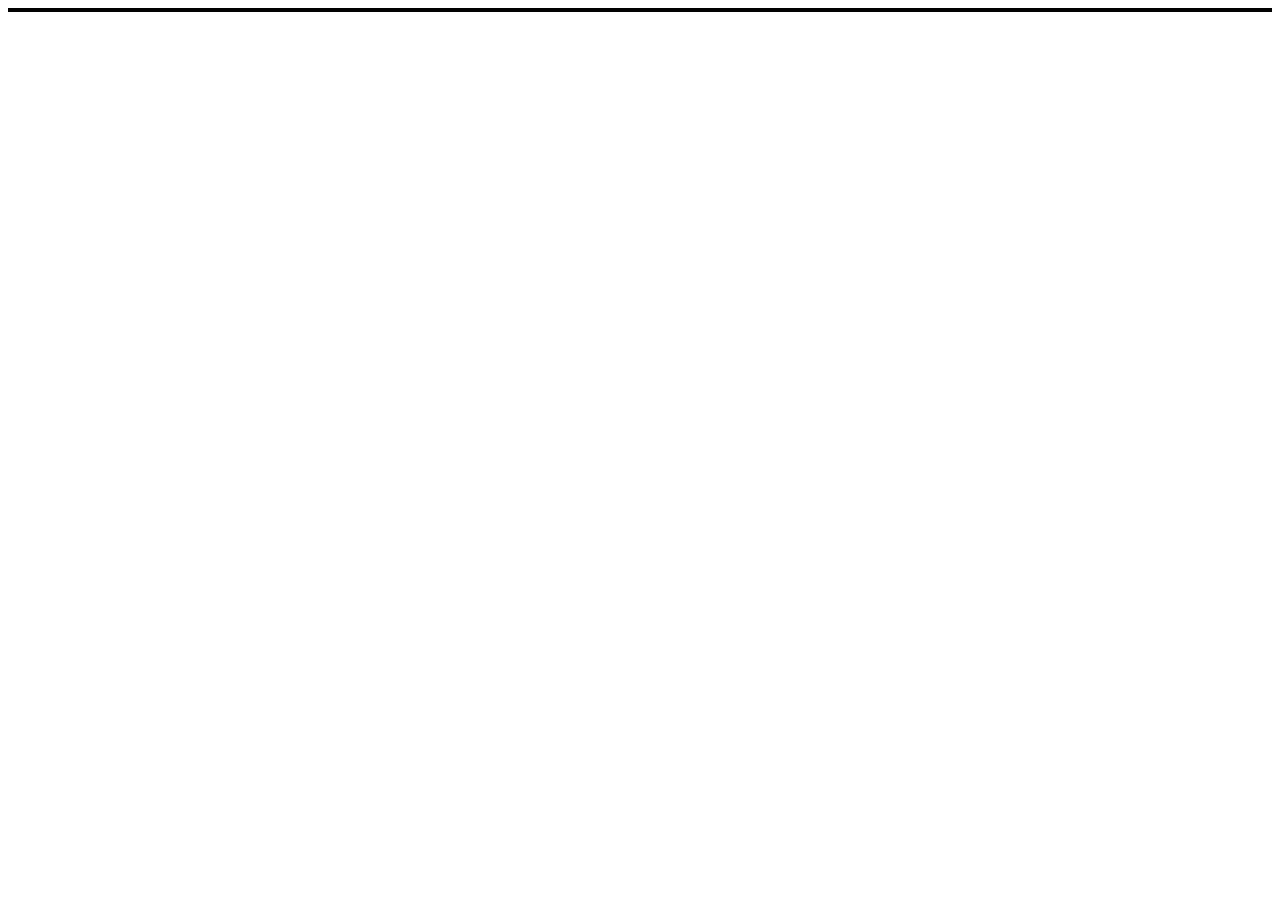
==== U3C4 - Template/Template-U3C4/news.html @ 8c7dcb56 "u3c4" ====
<!DOCTYPE html>
<html lang="en">
  <head>
    <meta charset="UTF-8" />
    <meta http-equiv="X-UA-Compatible" content="IE=edge" />
    <meta name="viewport" content="width=device-width, initial-scale=1.0" />
    <title>Document</title>
    <style>
      #container {
        display: flex;
        flex-wrap: wrap;
        
      }
  
      #main {
        display: grid;
        grid-template-columns: repeat(1,1fr);
        grid-gap: 7px;
        flex: 8;
  
        width: 600px;
      }
      #sidebar {
        flex: 2;
  
      }
      img {
        width: 500px;
        margin-left: 50px;
      }
      div {
        border: 1px solid black;
      }
    </style>
  </head>

  <body>
    <!--DO NOT CHANGE THIS ID's-->

    <div id="container">
      <div id="sidebar">
        <!--add your sidebar component here-->
      </div>

      <div id="main">
        <!--DO NOT CHANGE THIS ID's-->
        <!--Show the clicked article in detailed format here ONLY-->
      </div>
    </div>
  </body>
</html>

<script type="module">

import sidebar from "/Template-U3C4/components/sidebar.js"
  let sidebar_div = document.getElementById("sidebar")
  sidebar_div.innerHTML = sidebar();

  // var arr = JSON.parse(localStorage.getItem("article")) || [];

  import { apiCall, appendArticles} from "/Template-U3C4/scripts/main.js"
  
  let search_term = JSON.parse(localStorage.getItem("article"));
  console.log("search_term:",search_term)

  let parent = document.getElementById("main")

  appendArticles(search_term,parent)


  let input = document.getElementById("searchbar")

input.addEventListener("keypress",(e)=>{

  if(e.key==="Enter"){
    let input_value = document.getElementById("searchbar").value

    localStorage.setItem("search_term",input_value);
    window.location.href = "search.html"
  }
})
  

  </script>
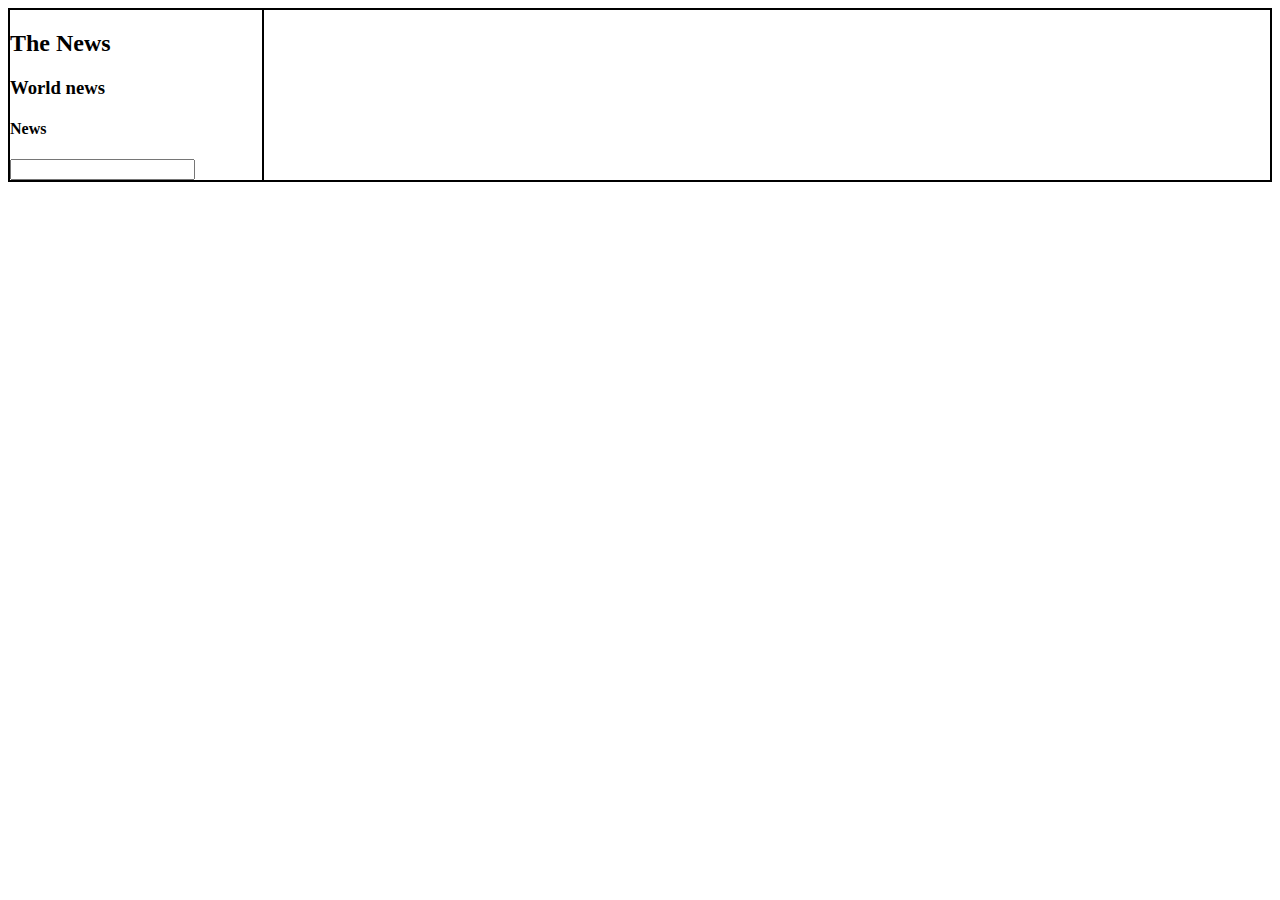
==== commit a8b11f87: "update" ====
--- a/U3C4 - Template/Template-U3C4/news.html
+++ b/U3C4 - Template/Template-U3C4/news.html
@@ -52,13 +52,13 @@
 
 <script type="module">
 
-import sidebar from "/Template-U3C4/components/sidebar.js"
+import sidebar from "./components/sidebar.js"
   let sidebar_div = document.getElementById("sidebar")
   sidebar_div.innerHTML = sidebar();
 
   // var arr = JSON.parse(localStorage.getItem("article")) || [];
 
-  import { apiCall, appendArticles} from "/Template-U3C4/scripts/main.js"
+  import { apiCall, appendArticles} from "./scripts/main.js"
   
   let search_term = JSON.parse(localStorage.getItem("article"));
   console.log("search_term:",search_term)
